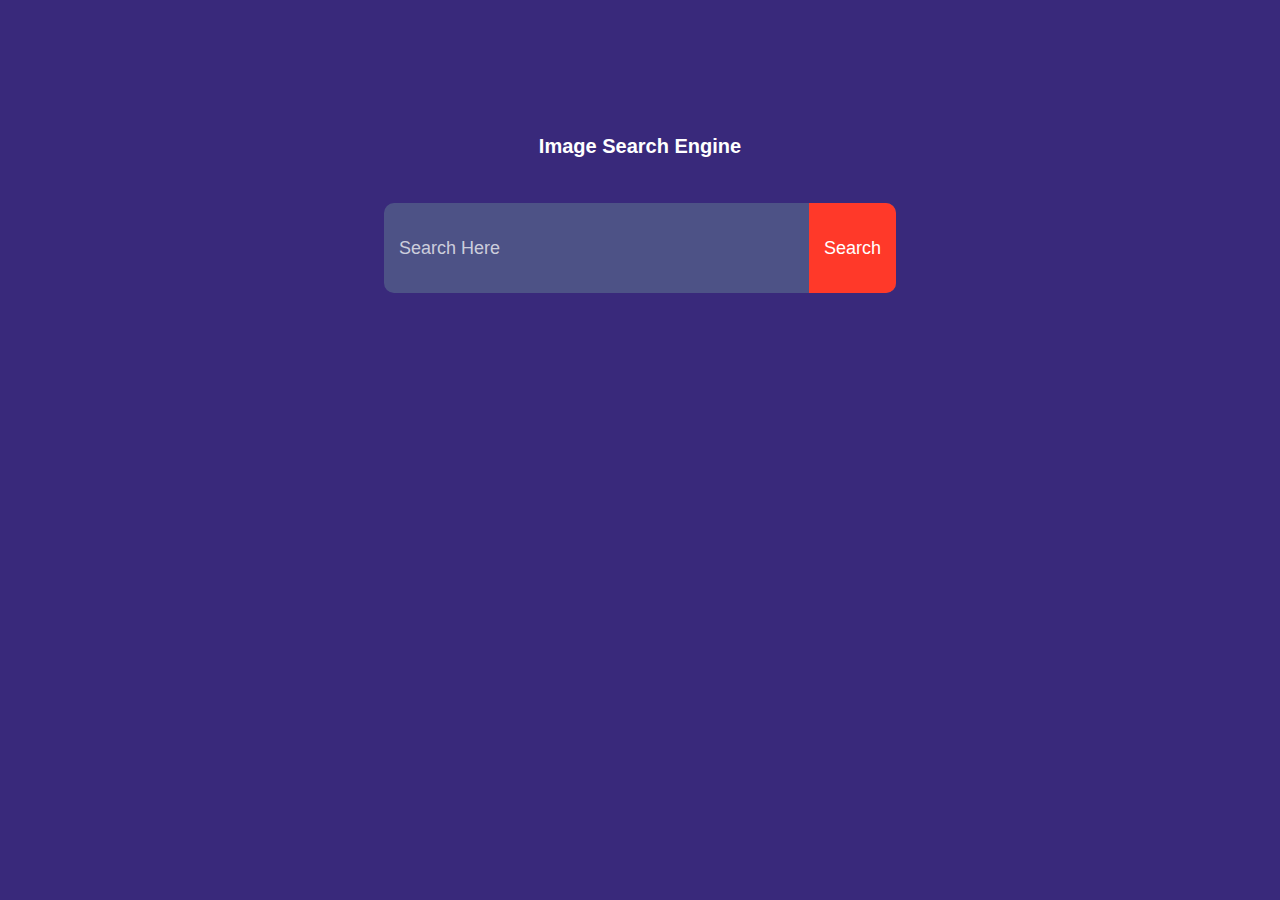
==== indesx.html @ 9a07b6e0 "Layout design completed" ====
<!DOCTYPE html>
<html lang="en">
<head>
  <meta charset="UTF-8">
  <meta name="viewport" content="width=device-width, initial-scale=1.0">
  <link rel="stylesheet" href="style.css">
  <script src="script.js" defer></script>
  <title>Document</title>
</head>
<body>
  <div class="container">
    <h1>Image Search Engine</h1>
    <form id="search">
      <input type="search" id="input" placeholder="Search Here">
      <button >Search</button>
    </form>
  </div>
</body>
</html>
---- style.css ----
* {
  padding: 0;
  margin: 0;
  box-sizing: border-box;
  font-family: Verdana, Geneva, Tahoma, sans-serif;
}
:root{
  font-size: 10px;
}
.container{
  width: 100%;
  min-height: 100vh;
  background-color: #39297b;
  color: #fff;
}
.container h1{
  padding-top: 15vh;
  text-align: center;
}
form{
  display: flex;
  align-items: center;
  background: #4d5286;
  width: 90%;
  max-width: 40vmax;
  margin: auto;
  height: 10vmin;
  margin-top: 5vh;
  border-radius: 10px;
}
form input{
  flex: 1;
  height: 100%;
  font-size: 1.8rem;
  background: transparent;
  border: none;
  outline: none;
  color: #fff;
  padding: 10px 15px;
}
::placeholder {
  color: #ffffffb9;
  opacity: 1;
}

form button {
 background: #ff3929;
 color: #fff;
 padding: 10px 15px;
 border: none;
 outline: none;
 height: 100%;
 font-size: 1.8rem;
 border-top-right-radius: 10px;
border-bottom-right-radius: 10px;
}
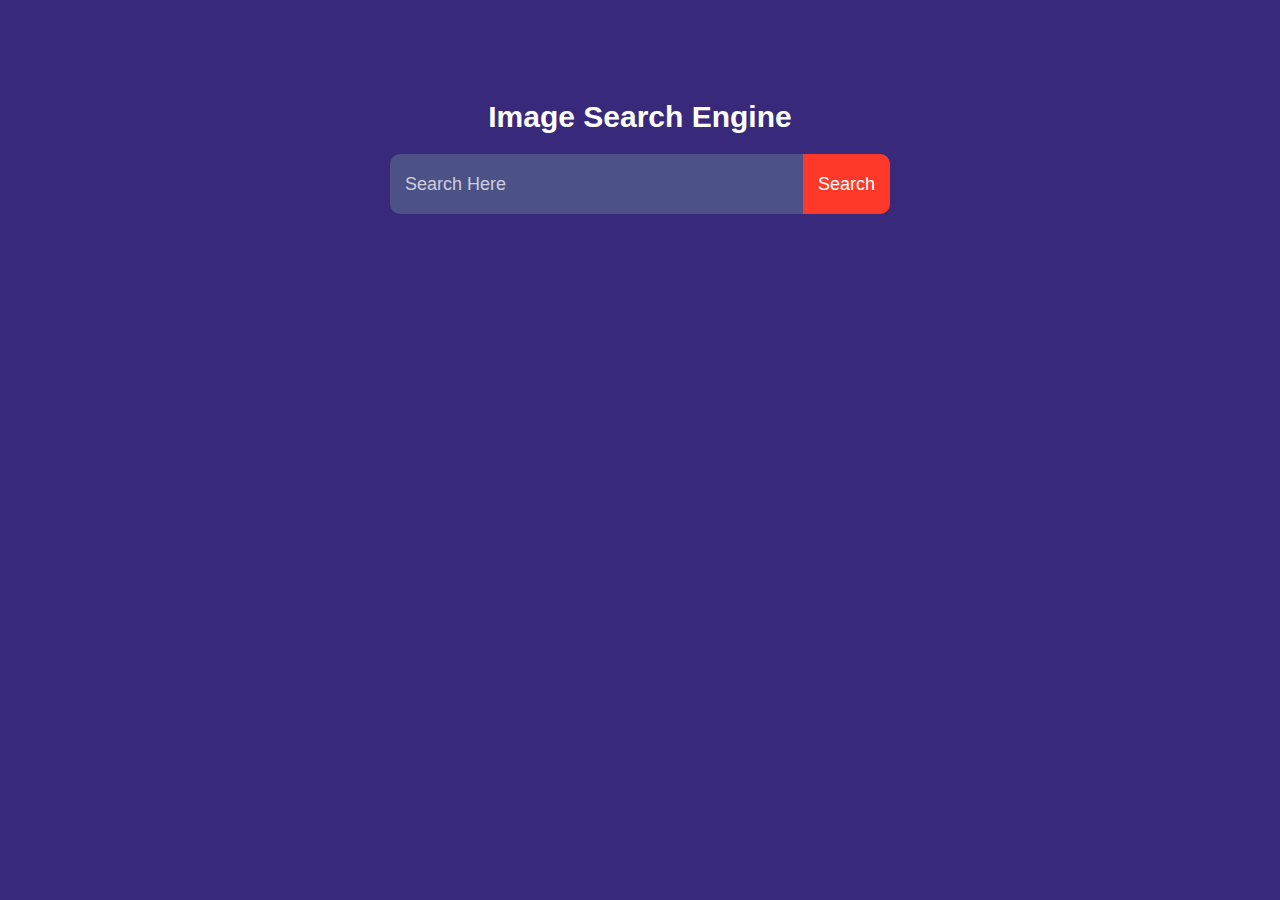
==== commit 5890a2d4: "js added succesfully" ====
--- a/indesx.html
+++ b/indesx.html
@@ -1,19 +1,24 @@
 <!DOCTYPE html>
 <html lang="en">
+
 <head>
   <meta charset="UTF-8">
   <meta name="viewport" content="width=device-width, initial-scale=1.0">
   <link rel="stylesheet" href="style.css">
   <script src="script.js" defer></script>
-  <title>Document</title>
+  <title>Image Search Engine</title>
 </head>
+
 <body>
   <div class="container">
     <h1>Image Search Engine</h1>
     <form id="search">
       <input type="search" id="input" placeholder="Search Here">
-      <button >Search</button>
+      <button type="submit" id="searchButton">Search</button>
     </form>
+    <div id="searchResults"></div>
+    <button id="showMoreResults">Show More</button>
   </div>
 </body>
+
 </html>--- a/style.css
+++ b/style.css
@@ -4,31 +4,41 @@
   box-sizing: border-box;
   font-family: Verdana, Geneva, Tahoma, sans-serif;
 }
-:root{
+
+:root {
   font-size: 10px;
 }
-.container{
+
+body {
+  background-color: #39297b;
+  overflow-x: hidden;
+}
+
+.container {
   width: 100%;
   min-height: 100vh;
-  background-color: #39297b;
   color: #fff;
 }
-.container h1{
-  padding-top: 15vh;
+
+.container h1 {
+  padding-top: 10rem;
   text-align: center;
+  font-size: 3rem;
 }
-form{
+
+form {
   display: flex;
   align-items: center;
   background: #4d5286;
   width: 90%;
-  max-width: 40vmax;
+  max-width: 50rem;
   margin: auto;
-  height: 10vmin;
-  margin-top: 5vh;
+  height: 6rem;
+  margin-top: 2rem;
   border-radius: 10px;
 }
-form input{
+
+form input {
   flex: 1;
   height: 100%;
   font-size: 1.8rem;
@@ -38,19 +48,54 @@
   color: #fff;
   padding: 10px 15px;
 }
+
 ::placeholder {
   color: #ffffffb9;
   opacity: 1;
 }
 
 form button {
- background: #ff3929;
- color: #fff;
- padding: 10px 15px;
- border: none;
- outline: none;
- height: 100%;
- font-size: 1.8rem;
- border-top-right-radius: 10px;
-border-bottom-right-radius: 10px;
+  background: #ff3929;
+  color: #fff;
+  padding: 10px 15px;
+  border: none;
+  outline: none;
+  height: 100%;
+  font-size: 1.8rem;
+  border-top-right-radius: 10px;
+  border-bottom-right-radius: 10px;
+}
+
+#showMoreResults {
+  background-color: #ff3929;
+  color: #fff;
+  border-radius: 10px;
+  border: none;
+  outline: none;
+  padding: 15px;
+  font-size: 1.7rem;
+  font-weight: 700;
+  margin: 1rem auto 10rem;
+  cursor: pointer;
+  display: none;
+}
+
+#searchResults {
+  display: grid;
+  grid-template-columns: repeat(3, 1fr);
+  grid-column-gap: 2rem;
+  grid-row-gap: 2rem;
+  width: 80%;
+  margin: 10rem auto;
+}
+
+#searchResults img {
+  width: 100%;
+  height: 23rem;
+  object-fit: cover;
+  transition: all 0.5s ease-in-out;
+}
+
+#searchResults img:hover {
+  transform: scale(1.1)
 }